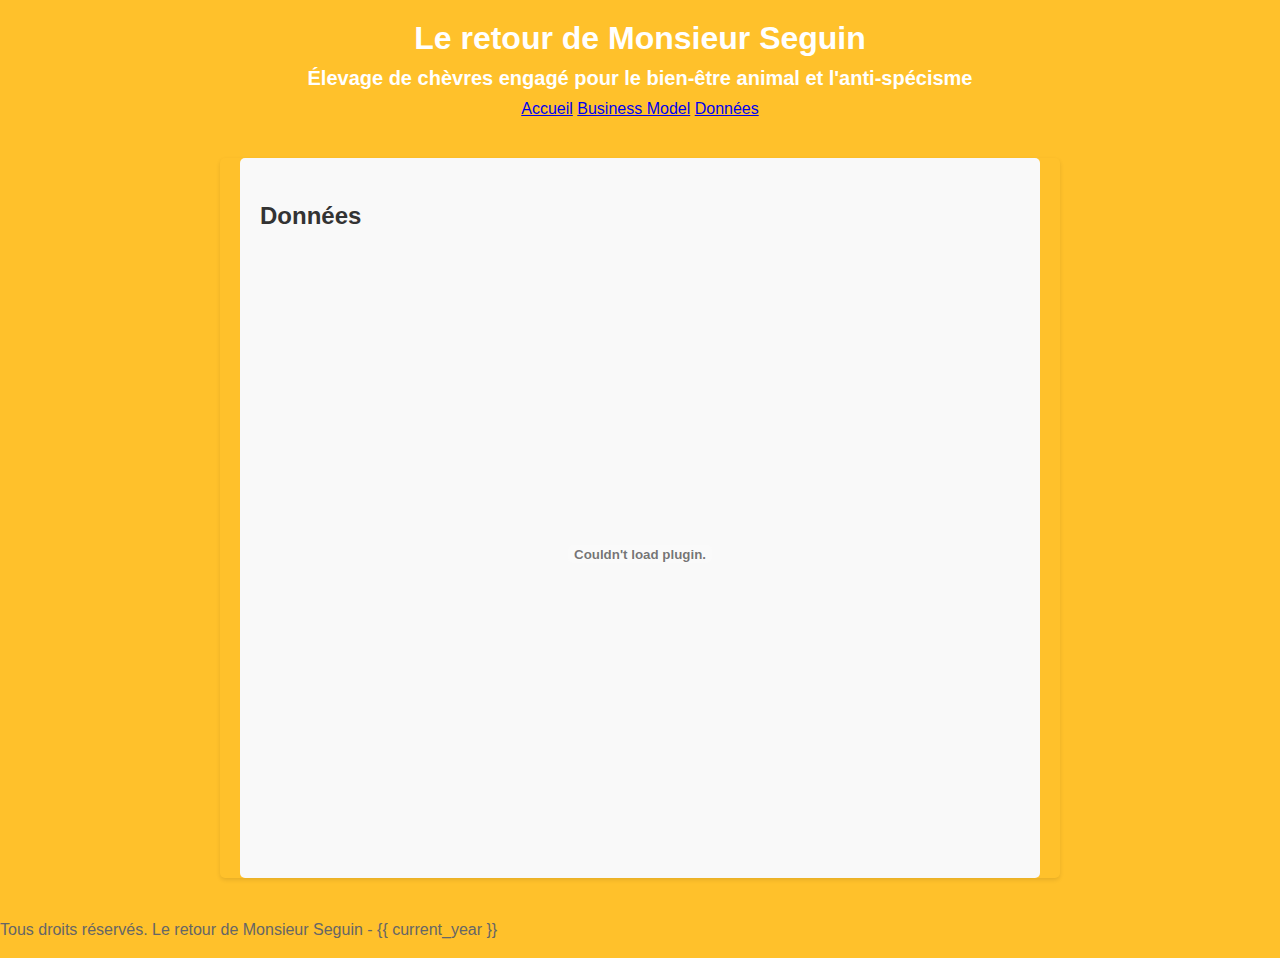
==== donnees.html @ 5174055f "Create donnees.html" ====
<!DOCTYPE html>
<html>
<head>
  <title>Le retour de Monsieur Seguin - Données</title>
  <link rel="stylesheet" type="text/css" href="style.css">
</head>
<body>
  <header>
    <h1>Le retour de Monsieur Seguin</h1>
    <h2>Élevage de chèvres engagé pour le bien-être animal et l'anti-spécisme</h2>
    <nav>
      <a href="index.html">Accueil</a>
      <a href="business-model.html">Business Model</a>
      <a href="donnees.html" class="active">Données</a>
    </nav>
  </header>

  <main>
    <section>
      <h3>Données</h3>
      <div class="pdf-container">
        <embed src="ENQ-LAI-EML-Chevre-A23-M03.pdf" type="application/pdf" width="100%" height="600px" />
      </div>
    </section>
  </main>

  <footer>
    <p>Tous droits réservés. Le retour de Monsieur Seguin - {{ current_year }}</p>
  </footer>
</body>
</html>
---- style.css ----
/* Styles pour la page "Le Retour de Monsieur Seguin" */

body {
  font-family: Arial, sans-serif;
  margin: 0;
  padding: 0;
  background-color: #ffc12b;
}
header nav ul {
  list-style-type: none;
  padding: 0;
  display: flex;
  justify-content: center;
  margin-bottom: 20px;
}

header nav ul li {
  margin-right: 10px;
}

header nav ul li a {
  text-decoration: none;
  color: #333;
  padding: 10px 20px;
  border: none;
  background-color: #eee;
  border-radius: 5px;
  transition: background-color 0.3s ease;
}

header nav ul li a.active {
  background-color: #333;
  color: #fff;
}

header nav ul li a:hover {
  background-color: #ccc;
}
header {
  background-image: url('https://github.com/VincentM1978/VincentM1978.github.io/blob/main/home-ok-test-chevre-larzac-1250x550.jpg');
  background-size: cover;
  background-position: center;
  padding: 20px;
  text-align: center;
  color: #fff;
}

h1 {
  font-size: 32px;
  margin: 0;
}

h2 {
  font-size: 20px;
  margin: 10px 0;
}

main {
  max-width: 800px;
  margin: 20px auto;
  padding: 0 20px;
  background-color: #ffc12b;
  border-radius: 5px;
  box-shadow: 0 2px 4px rgba(0, 0, 0, 0.1);
}

section {
  margin-bottom: 40px;
  padding: 20px;
  background-color: #f9f9f9;
  border-radius: 5px;
}

h3 {
  font-size: 24px;
  color: #333;
}

p {
  font-size: 16px;
  color: #666;
  line-height: 1.5;
}
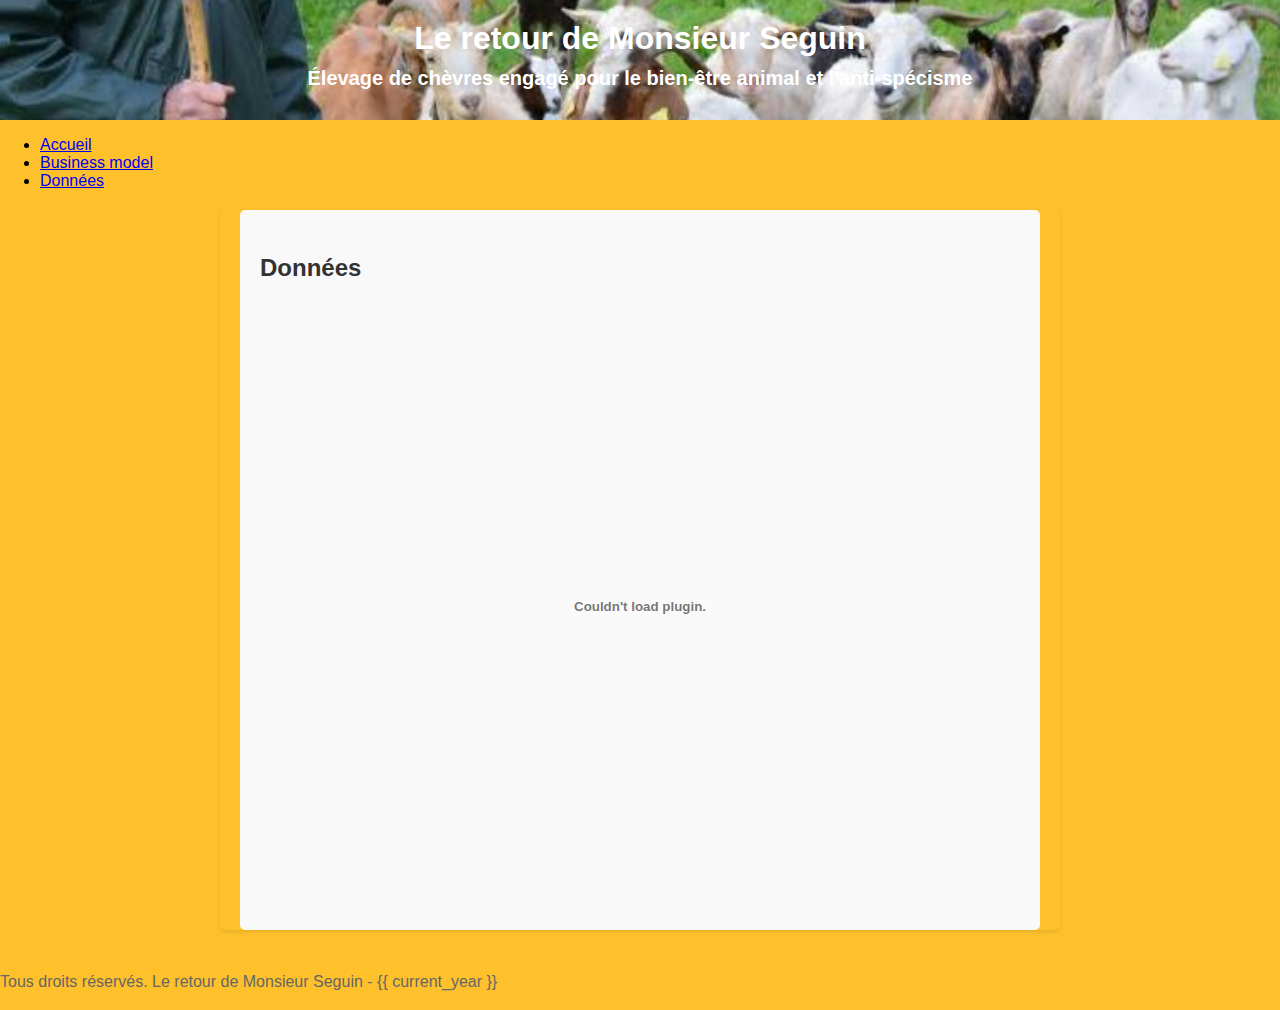
==== commit 72b67f5c: "Update donnees.html" ====
--- a/donnees.html
+++ b/donnees.html
@@ -1,19 +1,22 @@
 <!DOCTYPE html>
 <html>
 <head>
-  <title>Le retour de Monsieur Seguin - Données</title>
+  <title>Le retour de Monsieur Seguin - Business Model</title>
   <link rel="stylesheet" type="text/css" href="style.css">
 </head>
 <body>
-  <header>
+  <header style="background-image: url('beger.jpg');">
     <h1>Le retour de Monsieur Seguin</h1>
     <h2>Élevage de chèvres engagé pour le bien-être animal et l'anti-spécisme</h2>
+  </header>
+  
     <nav>
-      <a href="index.html">Accueil</a>
-      <a href="business-model.html">Business Model</a>
-      <a href="donnees.html" class="active">Données</a>
+      <ul>
+        <li><a class="active" href="index.html">Accueil</a></li>
+        <li><a href="page2.html">Business model</a></li>
+        <li><a href="donnees.html" class="active">Données</a></li>
+      </ul>
     </nav>
-  </header>
 
   <main>
     <section>
